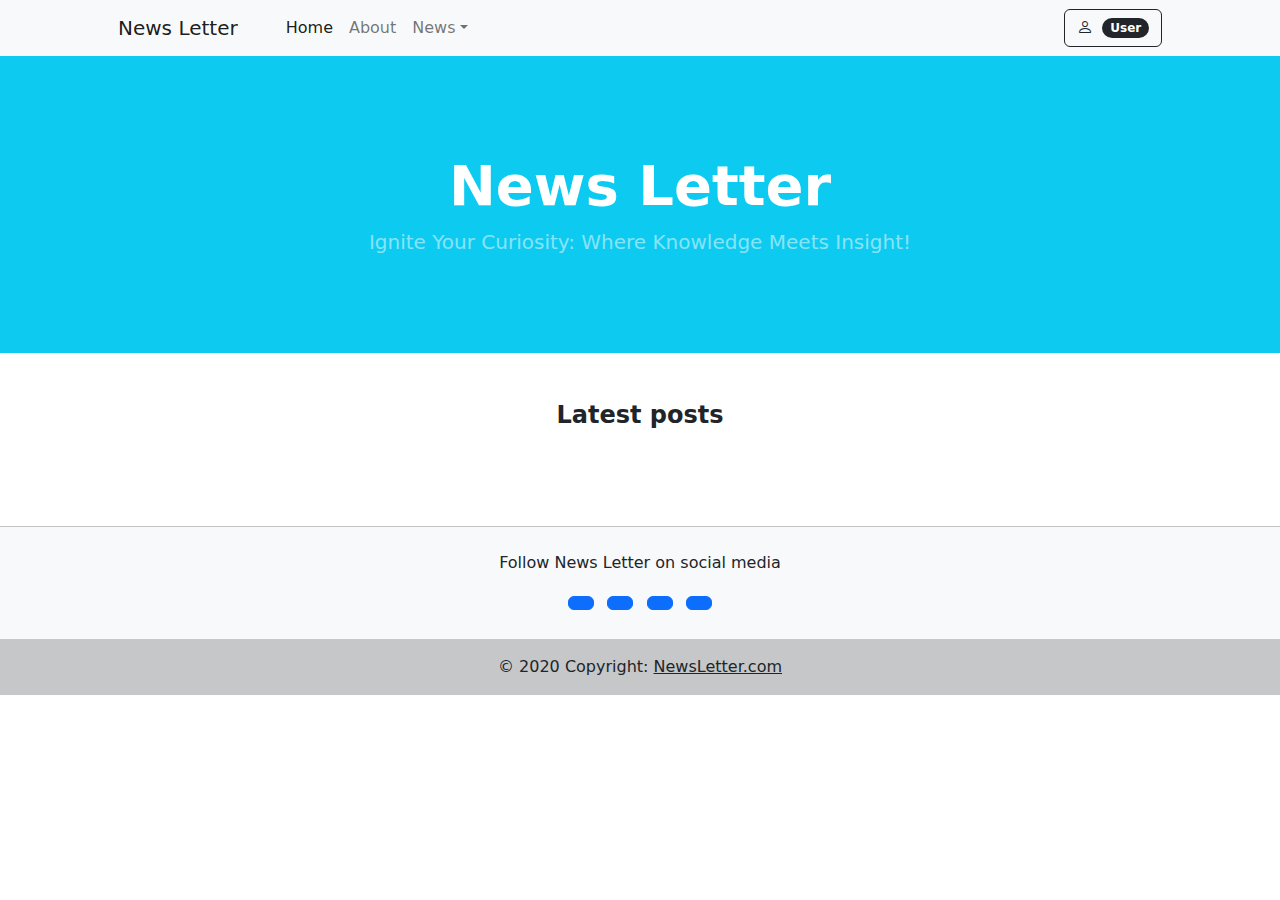
==== index.html @ a9b5edb7 "No comment" ====
<!DOCTYPE html>
<html lang="en">
    <head>
        <meta charset="utf-8" />
        <meta name="viewport" content="width=device-width, initial-scale=1, shrink-to-fit=no" />
        <meta name="description" content="" />
        <meta name="author" content="" />
        <title>News Letter</title>
        <!-- Favicon-->
        <link rel="icon" type="image/x-icon" href="assets/favicon.ico" />
        <!-- Bootstrap icons-->
        <link href="https://cdn.jsdelivr.net/npm/bootstrap-icons@1.5.0/font/bootstrap-icons.css" rel="stylesheet" />
        <!-- Core theme CSS (includes Bootstrap)-->
        <link href="css/styles.css" rel="stylesheet" />

        <style>

          .card {
            height: 500px;
          }
      
          .card img {
            width: 100%;
            height: 250px; /* Set the fixed height for the image */
            object-fit: cover; /* Ensure the image covers the entire container without distortion */
          }

          .card h5 {
            height: 40px;
            margin: 10px 0;
            font-size: 1.2em; /* Set the fixed font size for the heading */
          }
      
          .card p {
            height: 200px;
            margin: 10px;
            font-size: 0.9em;
          }
  
        </style>


    </head>
    <body>
        <!-- Navigation-->
        <navbar id="navbar"></navbar>
        <!-- Header-->
        <header id="header"></header>
        <!-- Main Section -->
        <main-section id="main-section"></main-section>
        <!-- Footer -->
        <footer id="footer"></footer>

  <!--Main layout-->

    <!--Footer-->

  <!--Footer-->
    <!-- MDB -->
    <script type="text/javascript" src="js/mdb.min.js"></script>
    <!-- Custom scripts -->
    <script type="text/javascript" src="js/script.js"></script>
    <script type="module" type="text/javascript" src="./index.js"></script>

  <!-- Bootstrap core JS-->
  <script src="https://cdn.jsdelivr.net/npm/bootstrap@5.2.3/dist/js/bootstrap.bundle.min.js"></script>
  <!-- Core theme JS-->
  <script src="js/scripts.js"></script>

</body>
</html>
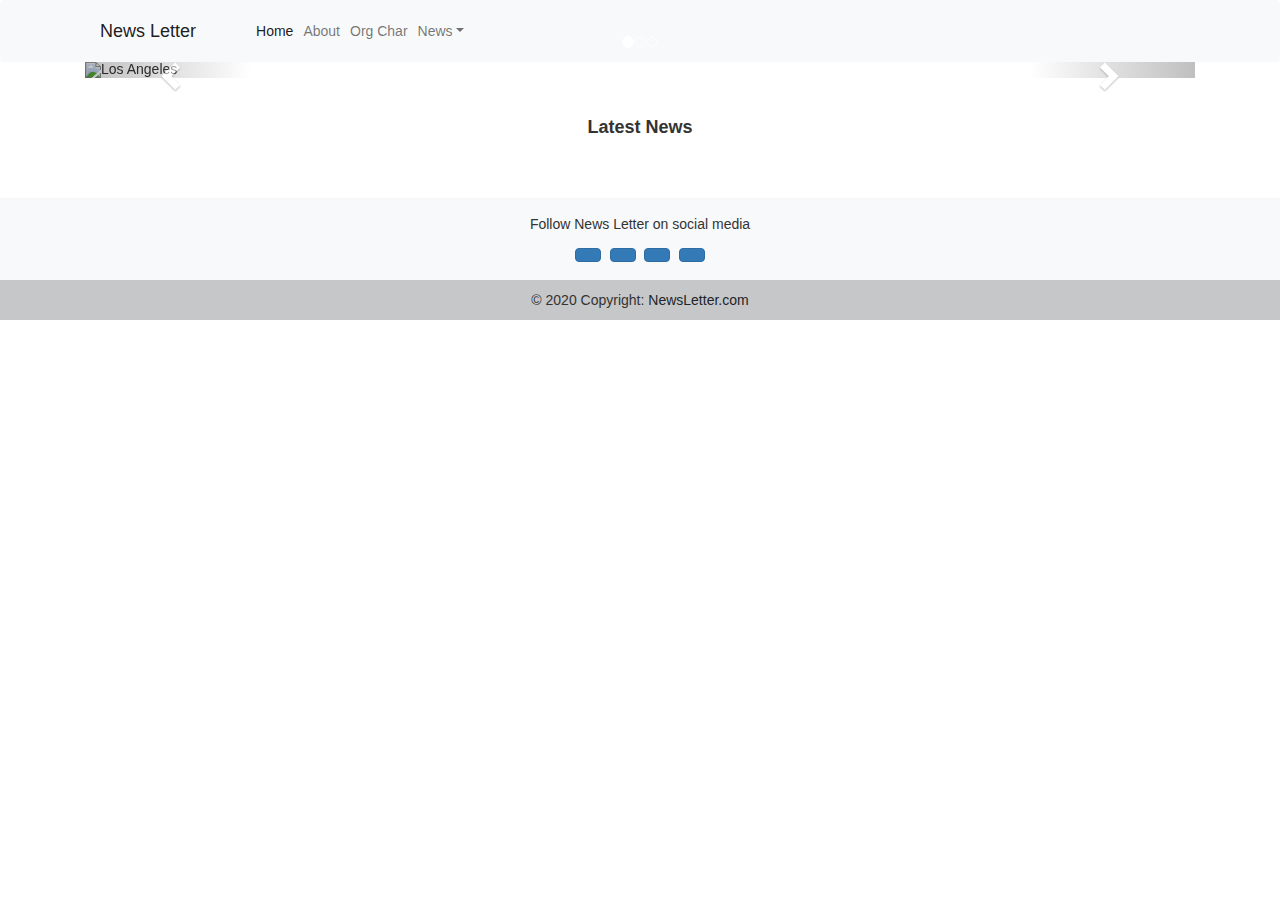
==== commit f4bd5bd5: "replacing the header" ====
--- a/index.html
+++ b/index.html
@@ -39,6 +39,10 @@
   
         </style>
 
+        <link rel="stylesheet" href="https://maxcdn.bootstrapcdn.com/bootstrap/3.4.1/css/bootstrap.min.css">
+        <script src="https://ajax.googleapis.com/ajax/libs/jquery/3.7.1/jquery.min.js"></script>
+        <script src="https://maxcdn.bootstrapcdn.com/bootstrap/3.4.1/js/bootstrap.min.js"></script>
+
 
     </head>
     <body>
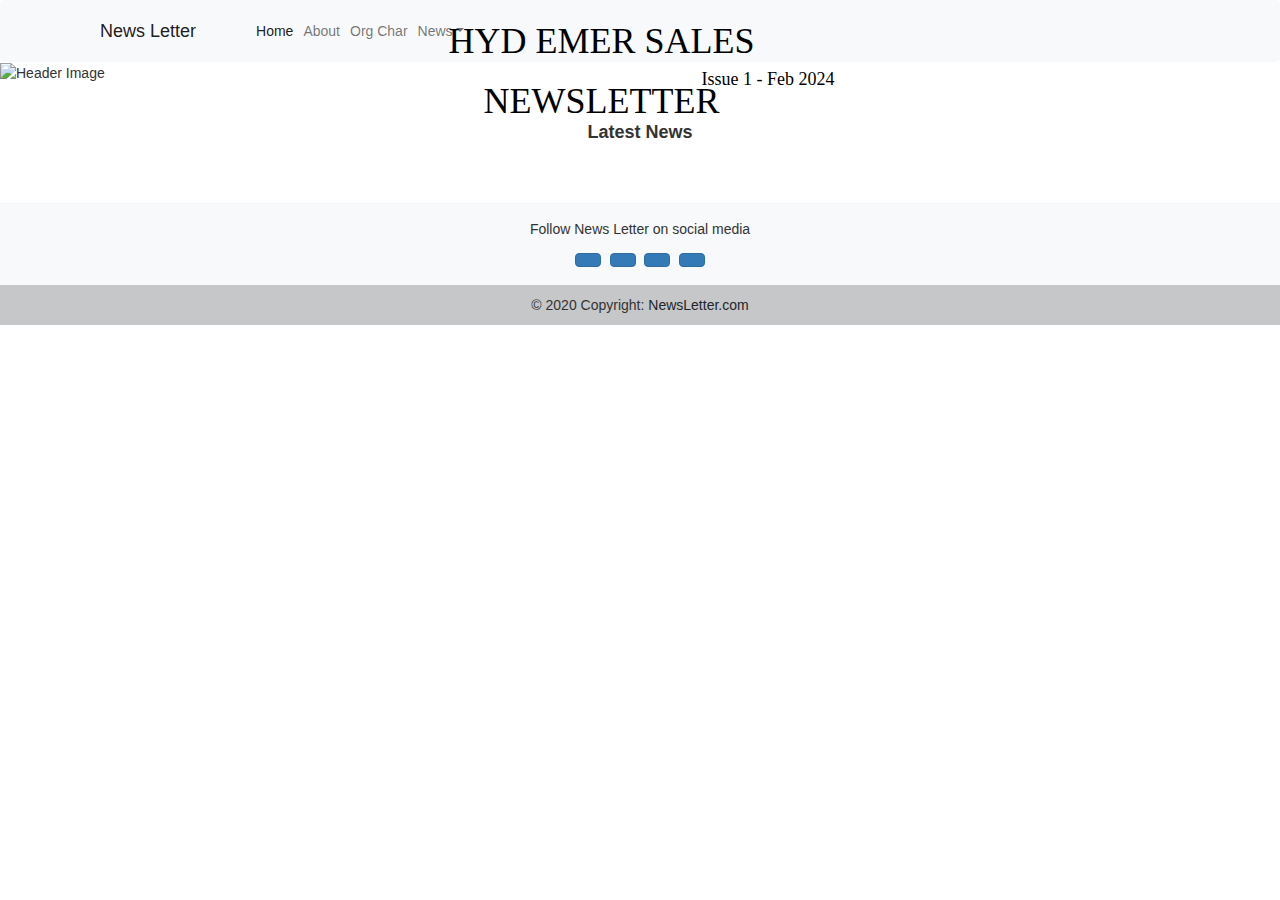
==== commit 563efdc5: "replacing the header" ====
--- a/index.html
+++ b/index.html
@@ -14,6 +14,51 @@
         <link href="css/styles.css" rel="stylesheet" />
 
         <style>
+    
+            .container-fluid {
+              position: relative;
+              padding: 0;
+            }
+        
+            .header-image {
+              width: 100%;
+              height: 400spx;
+              object-fit: cover; /* Ensures the image covers the entire container */
+            }
+
+            .heading {
+              font-size: large;
+              font-family: "cursive" , Marker Felt;
+              font-weight: bolder;
+              position: absolute;
+              top: 25%;
+              left: 47%;
+              transform: translate(-50%, -50%);
+              text-align: center;
+              color: black; /* Adjust text color as needed */
+            }
+        
+            .subheading {
+              font-size: large;
+              font-family: cursive;
+              font-weight: bold;
+              position: absolute;
+              top: 85%;
+              left: 60%;
+              transform: translate(-50%, -50%);
+              text-align: center;
+              color: black; /* Adjust text color as needed */
+            }
+        
+            .subheading-top {
+              margin-bottom: 20px;
+            }
+        
+            .subheading-bottom {
+              margin-top: 20px;
+            }
+         
+
 
           .card {
             height: 500px;
